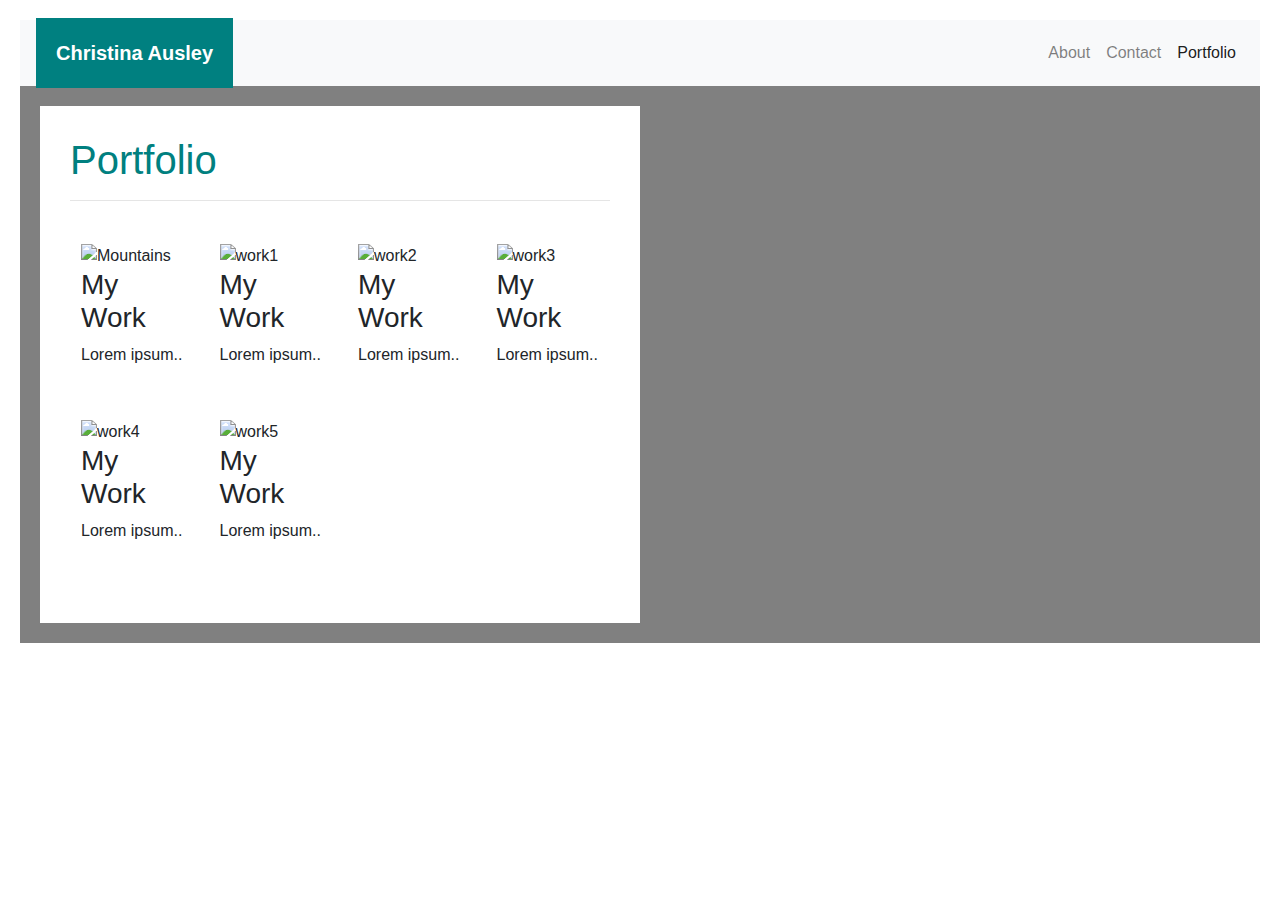
==== portfolio.html @ 51d21e62 "third commit" ====
<!DOCTYPE html>
<html lang="en">
<head>
    <meta charset="UTF-8">
    <meta name="viewport" content="width=device-width, initial-scale=1.0">
    <title>Document</title>
    <link rel="stylesheet" type="text/css" href="style.css">
    <link rel="stylesheet" href="https://stackpath.bootstrapcdn.com/bootstrap/4.4.1/css/bootstrap.min.css" integrity="sha384-Vkoo8x4CGsO3+Hhxv8T/Q5PaXtkKtu6ug5TOeNV6gBiFeWPGFN9MuhOf23Q9Ifjh" crossorigin="anonymous">
</head>
<body>
    <nav class="navbar navbar-expand-lg navbar-light bg-light">
        <a class="navbar-brand" style="padding: 20px; background-color: teal; margin-top: -10px; margin-bottom: -10px; color:white; font-weight: bold;" href="#">Christina Ausley</a>
        <button class="navbar-toggler" type="button" data-toggle="collapse" data-target="#navbarSupportedContent" aria-controls="navbarSupportedContent" aria-expanded="false" aria-label="Toggle navigation">
          <span class="navbar-toggler-icon"></span>
        </button>
      
        <div class="collapse navbar-collapse" id="navbarSupportedContent">
          <ul class="navbar-nav ml-auto">
            <li class="nav-item">
                <a class="nav-link" href="#">About</a>
            </li>
            <li class="nav-item">
              <a class="nav-link" href="#">Contact<span class="sr-only">(current)</span></a>
            </li>
            <li class="nav-item active">
              <a class="nav-link" href="#">Portfolio</a>
            </li>
          </ul>
        </div>
      </nav>
    <div class="wrapper">
    <div id="main_content">
        <h1>Portfolio</h1>
        <hr />
      
        <div>
        <div class="row">
          <div class="column">
            <div class="content">
              <img src="assets/images/350x350.png" alt="Mountains" style="width:100%">
              <h3>My Work</h3>
              <p>Lorem ipsum..</p>
            </div>
          </div>
          <div class="column">
            <div class="content">
              <img src="assets/images/350x350.png" alt="work1" style="width:100%">
              <h3>My Work</h3>
              <p>Lorem ipsum..</p>
            </div>
          </div>
          <div class="column">
            <div class="content">
              <img src="assets/images/350x350.png" alt="work2" style="width:100%">
              <h3>My Work</h3>
              <p>Lorem ipsum..</p>
            </div>
          </div>
          <div class="column">
            <div class="content">
              <img src="assets/images/350x350.png" alt="work3" style="width:100%">
              <h3>My Work</h3>
              <p>Lorem ipsum..</p>
            </div>
          </div>
          <div class="column">
            <div class="content">
              <img src="assets/images/350x350.png" alt="work4" style="width:100%">
              <h3>My Work</h3>
              <p>Lorem ipsum..</p>
            </div>
          </div>
          <div class="column">
            <div class="content">
              <img src="assets/images/350x350.png" alt="work5" style="width:100%">
              <h3>My Work</h3>
              <p>Lorem ipsum..</p>
            </div>
          </div>
        
        
    </div>
    </div>
</body>
</html>
---- style.css ----
h1 {
    color: teal;
    font-family: sans-serif
}

p {
    font-family: sans-serif;
}

.wrapper {
    width: 100%;
    padding: 20px;
    background-color: gray
}

#main_content {
    width: 50%;
    background-color: white;
    padding: 30px;
}

#profile {
    height: 300px;
    width: 230px;
    padding: 20px;
}

* {
    box-sizing: border-box;
  }
  
  body {
    background-color: #f1f1f1;
    padding: 20px;
    font-family: Arial;
  }
  
  /* Center website */
  .main {
    max-width: 1000px;
    margin: auto;
  }
  
  h1 {
    font-size: 50px;
    word-break: break-all;
  }
  
  .row {
    margin: 8px -16px;
  }
  
  /* CSS FOR PORTFOLIO*/
  .row,
  .row > .column {
    padding: 8px;
  }
  
  .column {
    float: left;
    width: 25%;
  }
  
  .row:after {
    content: "";
    display: table;
    clear: both;
  }
  
  .content {
    background-color: white;
    padding: 10px;
  }
  
  @media screen and (max-width: 992px) {
    .column {
      width: 50%;
    }
  }
  
  @media screen and (max-width: 640px) {
    .column {
      width: 100%;
    }
  }
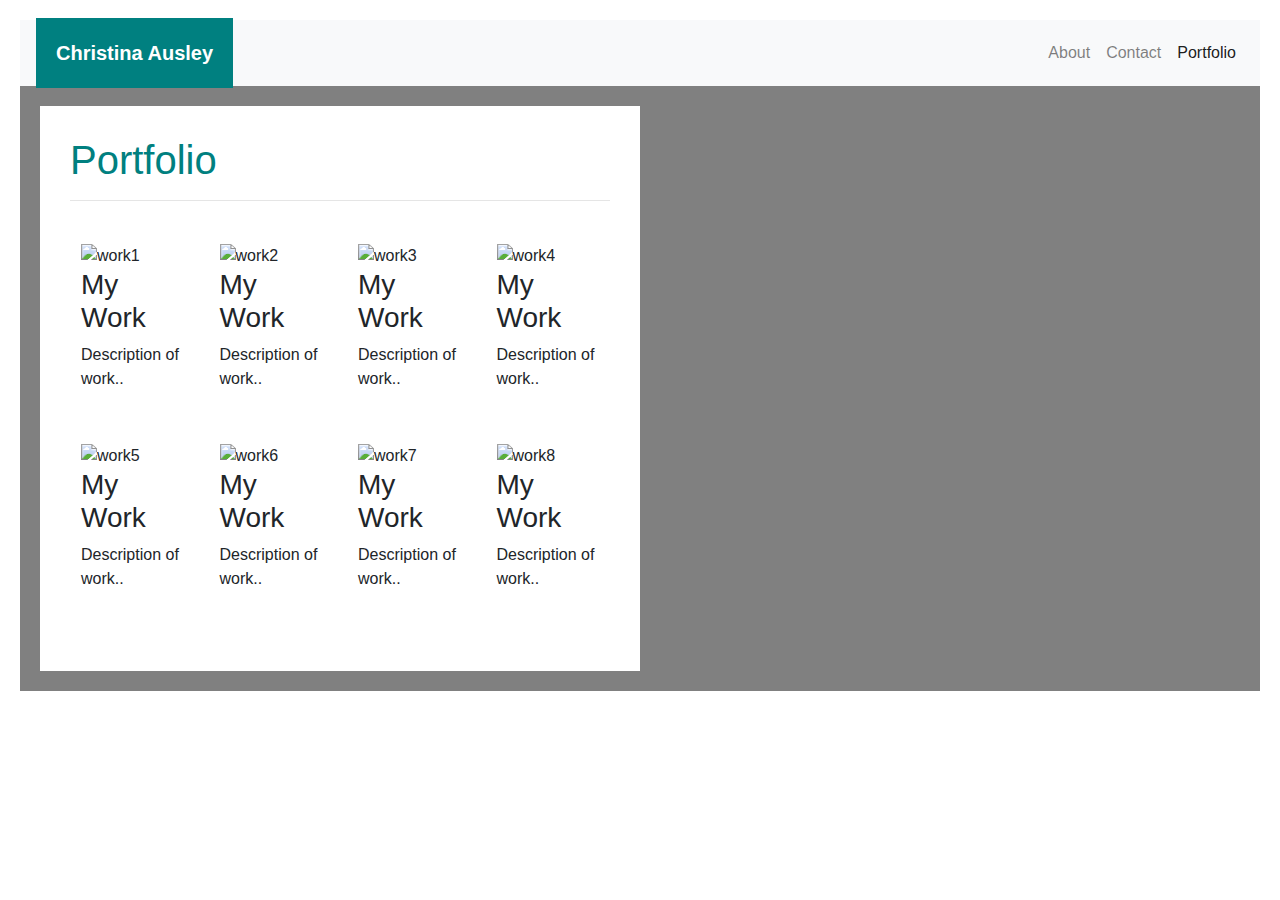
==== commit 5d66ff45: "latest commit" ====
--- a/portfolio.html
+++ b/portfolio.html
@@ -17,13 +17,13 @@
         <div class="collapse navbar-collapse" id="navbarSupportedContent">
           <ul class="navbar-nav ml-auto">
             <li class="nav-item">
-                <a class="nav-link" href="#">About</a>
+                <a class="nav-link" href="index.html">About</a>
             </li>
             <li class="nav-item">
-              <a class="nav-link" href="#">Contact<span class="sr-only">(current)</span></a>
+              <a class="nav-link" href="contact.html">Contact<span class="sr-only">(current)</span></a>
             </li>
             <li class="nav-item active">
-              <a class="nav-link" href="#">Portfolio</a>
+              <a class="nav-link" href="portfolio.html">Portfolio</a>
             </li>
           </ul>
         </div>
@@ -37,44 +37,58 @@
         <div class="row">
           <div class="column">
             <div class="content">
-              <img src="assets/images/350x350.png" alt="Mountains" style="width:100%">
-              <h3>My Work</h3>
-              <p>Lorem ipsum..</p>
-            </div>
-          </div>
-          <div class="column">
-            <div class="content">
               <img src="assets/images/350x350.png" alt="work1" style="width:100%">
               <h3>My Work</h3>
-              <p>Lorem ipsum..</p>
+              <p>Description of work..</p>
             </div>
           </div>
           <div class="column">
             <div class="content">
               <img src="assets/images/350x350.png" alt="work2" style="width:100%">
               <h3>My Work</h3>
-              <p>Lorem ipsum..</p>
+              <p>Description of work..</p>
             </div>
           </div>
           <div class="column">
             <div class="content">
               <img src="assets/images/350x350.png" alt="work3" style="width:100%">
               <h3>My Work</h3>
-              <p>Lorem ipsum..</p>
+              <p>Description of work..</p>
             </div>
           </div>
           <div class="column">
             <div class="content">
               <img src="assets/images/350x350.png" alt="work4" style="width:100%">
               <h3>My Work</h3>
-              <p>Lorem ipsum..</p>
+              <p>Description of work..</p>
             </div>
           </div>
           <div class="column">
             <div class="content">
               <img src="assets/images/350x350.png" alt="work5" style="width:100%">
               <h3>My Work</h3>
-              <p>Lorem ipsum..</p>
+              <p>Description of work..</p>
+            </div>
+          </div>
+          <div class="column">
+            <div class="content">
+              <img src="assets/images/350x350.png" alt="work6" style="width:100%">
+              <h3>My Work</h3>
+              <p>Description of work..</p>
+            </div>
+          </div>
+          <div class="column">
+            <div class="content">
+              <img src="assets/images/350x350.png" alt="work7" style="width:100%">
+              <h3>My Work</h3>
+              <p>Description of work..</p>
+            </div>
+          </div>
+          <div class="column">
+            <div class="content">
+              <img src="assets/images/350x350.png" alt="work8" style="width:100%">
+              <h3>My Work</h3>
+              <p>Description of work..</p>
             </div>
           </div>
         
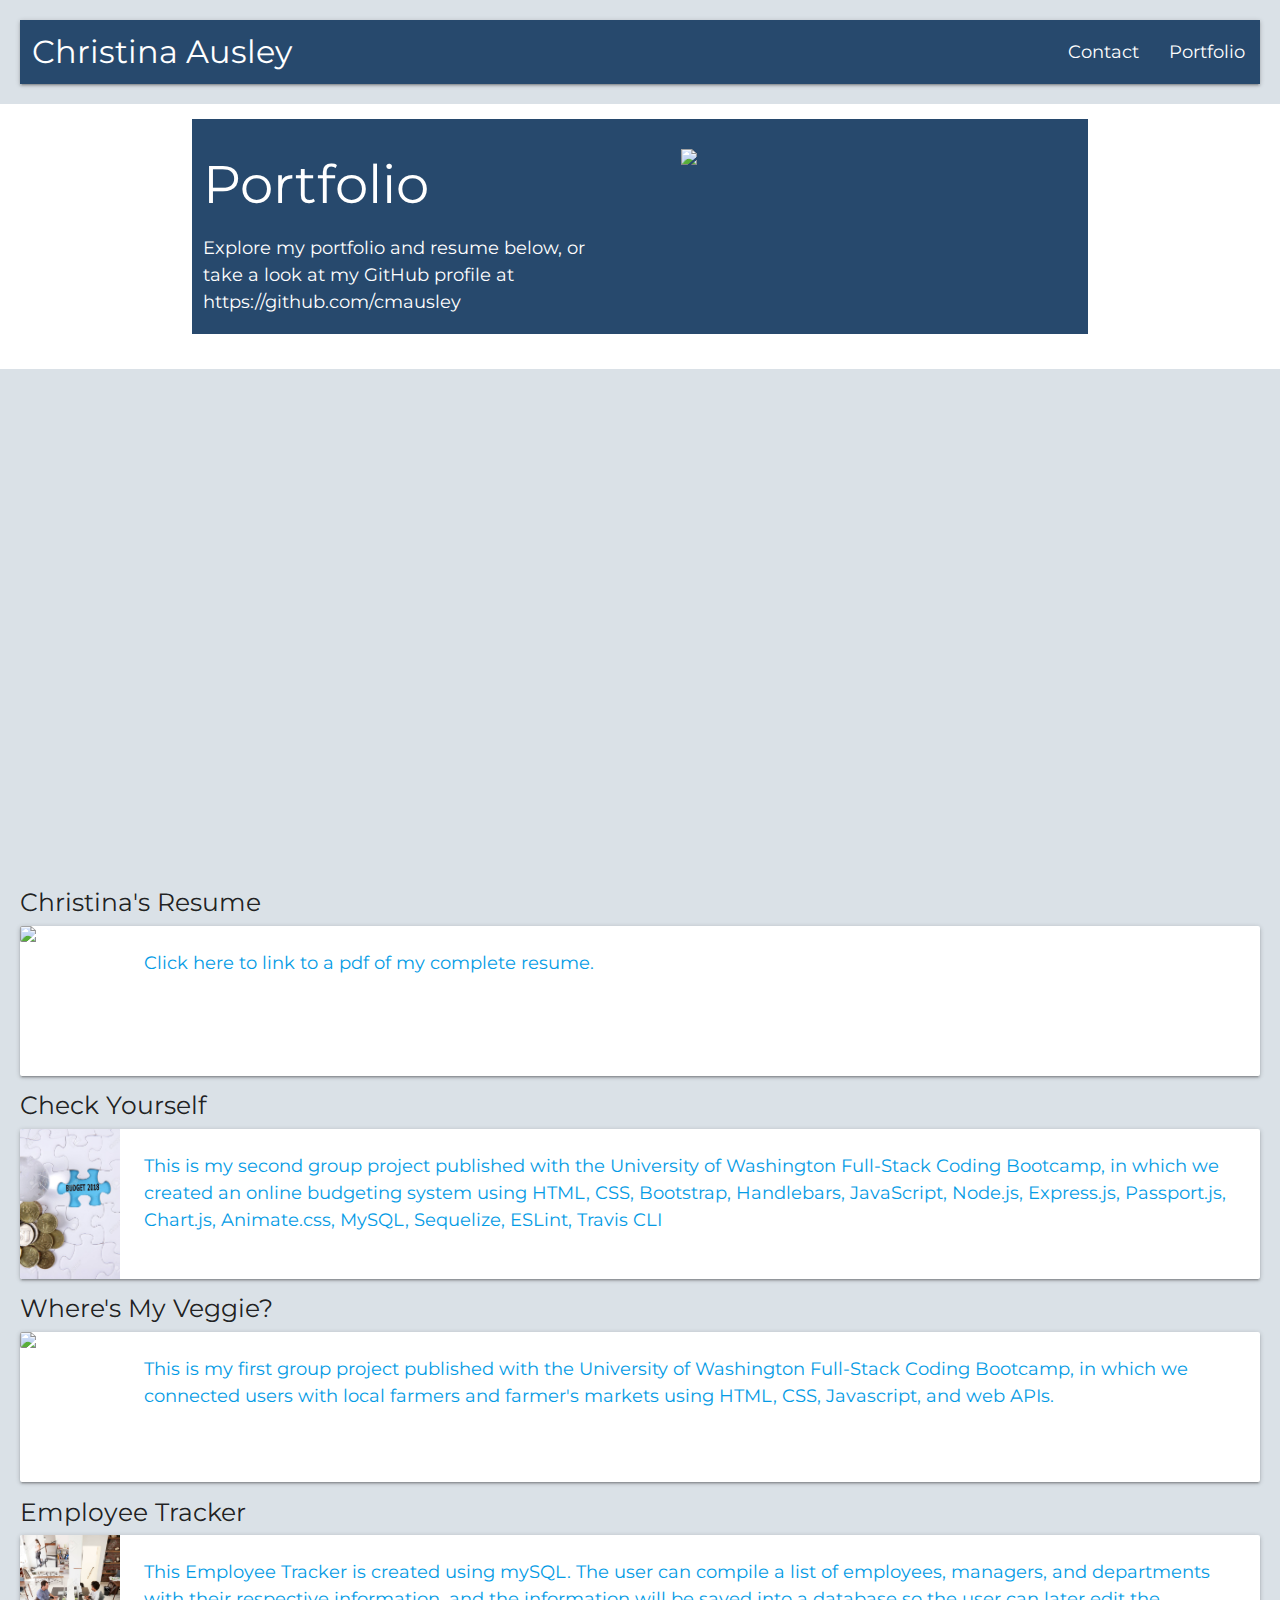
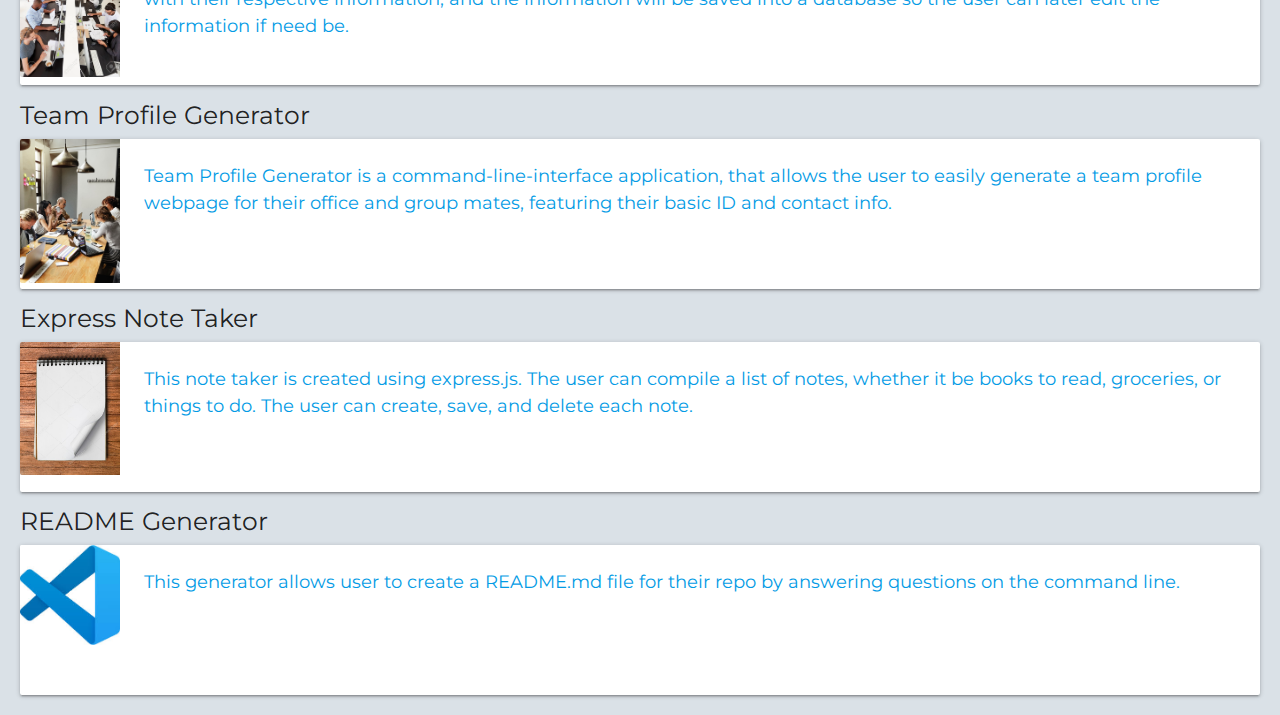
==== commit 6c764813: "updated portfolio" ====
--- a/portfolio.html
+++ b/portfolio.html
@@ -1,99 +1,149 @@
 <!DOCTYPE html>
 <html lang="en">
-<head>
+
+  <head>
     <meta charset="UTF-8">
     <meta name="viewport" content="width=device-width, initial-scale=1.0">
-    <title>Document</title>
-    <link rel="stylesheet" type="text/css" href="style.css">
-    <link rel="stylesheet" href="https://stackpath.bootstrapcdn.com/bootstrap/4.4.1/css/bootstrap.min.css" integrity="sha384-Vkoo8x4CGsO3+Hhxv8T/Q5PaXtkKtu6ug5TOeNV6gBiFeWPGFN9MuhOf23Q9Ifjh" crossorigin="anonymous">
+    <title>Portfolio</title>
+
+    <link rel="stylesheet" href="https://cdnjs.cloudflare.com/ajax/libs/materialize/1.0.0/css/materialize.min.css">
+    <link rel="stylesheet" href="style.css">
+    <link href="https://fonts.googleapis.com/css2?family=Montserrat:wght@300&display=swap" rel="stylesheet">
 </head>
+
 <body>
-    <nav class="navbar navbar-expand-lg navbar-light bg-light">
-        <a class="navbar-brand" style="padding: 20px; background-color: teal; margin-top: -10px; margin-bottom: -10px; color:white; font-weight: bold;" href="#">Christina Ausley</a>
-        <button class="navbar-toggler" type="button" data-toggle="collapse" data-target="#navbarSupportedContent" aria-controls="navbarSupportedContent" aria-expanded="false" aria-label="Toggle navigation">
-          <span class="navbar-toggler-icon"></span>
-        </button>
-      
-        <div class="collapse navbar-collapse" id="navbarSupportedContent">
-          <ul class="navbar-nav ml-auto">
-            <li class="nav-item">
-                <a class="nav-link" href="index.html">About</a>
-            </li>
-            <li class="nav-item">
-              <a class="nav-link" href="contact.html">Contact<span class="sr-only">(current)</span></a>
-            </li>
-            <li class="nav-item active">
-              <a class="nav-link" href="portfolio.html">Portfolio</a>
-            </li>
-          </ul>
+  <div class=navbar>
+      <nav>
+          <div class="nav-wrapper">
+              <a href="index.html" class="brand-logo">Christina Ausley</a>
+              <ul id="nav-mobile" class="right hide-on-med-and-down">
+                  <li><a id="nav-mobile-items" href="contact.html">Contact</a></li>
+                  <li><a id="nav-mobile-items" href="portfolio.html">Portfolio</a></li>
+              </ul>
+          </div>
+      </nav>
+  </div>
+
+  <div class="section white">
+    <div class="row container">
+      <div class="col s6">
+        <h2 id="card-title">Portfolio</h2>
+        <p id="card-title">Explore my portfolio and resume below, or take a look at my GitHub profile at https://github.com/cmausley</p>
+      </div>
+      <img class="col s5" id="home-map" src="assets/images/market-4020378_1920.jpg">
+    </div>
+  </div>
+
+  <div class="parallax-container parallax-container-1">
+    <div class="parallax"><img src="assets/images/seal-5048013_1920.jpg"></div>
+  </div>
+
+  <div class="vendor-list">
+
+    <div class="col s12 m7">
+      <h5 class="header">Christina's Resume</h5>
+      <div class="card horizontal">
+        <div class="card-image">
+          <img src="assets/images/IMG-9623.JPG">
         </div>
-      </nav>
-    <div class="wrapper">
-    <div id="main_content">
-        <h1>Portfolio</h1>
-        <hr />
-      
-        <div>
-        <div class="row">
-          <div class="column">
-            <div class="content">
-              <img src="assets/images/350x350.png" alt="work1" style="width:100%">
-              <h3>My Work</h3>
-              <p>Description of work..</p>
-            </div>
+        <div class="card-stacked">
+          <div class="card-content">
+            <p> <a href="file:///C:/Users/causley/AppData/Local/Temp/Temp1_Christina%20Ausley%20Resume%20April%202020.zip/52847a6a-8730-11ea-8b25-0cc47a792c0a_id_52847a6a-8730-11ea-8b25-0cc47a792c0a.html">Click here to link to a pdf of my complete resume.</a></p>
+  
           </div>
-          <div class="column">
-            <div class="content">
-              <img src="assets/images/350x350.png" alt="work2" style="width:100%">
-              <h3>My Work</h3>
-              <p>Description of work..</p>
-            </div>
+        </div>
+      </div>
+    </div>
+
+    <div class="col s12 m7">
+      <h5 class="header">Check Yourself</h5>
+      <div class="card horizontal">
+        <div class="card-image">
+          <img src="assets/images/94503682-budget-2018-concept-missing-piece-of-puzzle-on-white-background-vertical-shot.jpg">
+        </div>
+        <div class="card-stacked">
+          <div class="card-content">
+            <p> <a href="https://jp-project2.herokuapp.com/">This is my second group project published with the University of Washington Full-Stack Coding Bootcamp, in which we created an online budgeting system using HTML, CSS, Bootstrap, Handlebars, JavaScript, Node.js, Express.js, Passport.js, Chart.js, Animate.css, MySQL, Sequelize, ESLint, Travis CLI</a></p>
           </div>
-          <div class="column">
-            <div class="content">
-              <img src="assets/images/350x350.png" alt="work3" style="width:100%">
-              <h3>My Work</h3>
-              <p>Description of work..</p>
-            </div>
+        </div>
+      </div>
+    </div>
+
+    <div class="col s12 m7">
+      <h5 class="header">Where's My Veggie?</h5>
+      <div class="card horizontal">
+        <div class="card-image">
+          <img src="assets/images/peppers-346767_1920.jpg">
+        </div>
+        <div class="card-stacked">
+          <div class="card-content">
+            <p> <a href="https://cristianmontenegrop.github.io/07Project-Where-s-my-veggie.com/">This is my first group project published with the University of Washington Full-Stack Coding Bootcamp, in which we connected users with local farmers and farmer's markets using HTML, CSS, Javascript, and web APIs.</a>
+            </p>
           </div>
-          <div class="column">
-            <div class="content">
-              <img src="assets/images/350x350.png" alt="work4" style="width:100%">
-              <h3>My Work</h3>
-              <p>Description of work..</p>
-            </div>
+        </div>
+      </div>
+    </div>
+
+    <div class="col s12 m7">
+      <h5 class="header">Employee Tracker</h5>
+      <div class="card horizontal">
+        <div class="card-image">
+          <img src="assets/images/employee.jpg">
+        </div>
+        <div class="card-stacked">
+          <div class="card-content">
+            <p> <a href="https://github.com/cmausley/Employee-Tracker">This Employee Tracker is created using mySQL. The user can compile a list of employees, managers, and departments with their respective information, and the information will be saved into a database so the user can later edit the information if need be.</a></p>
           </div>
-          <div class="column">
-            <div class="content">
-              <img src="assets/images/350x350.png" alt="work5" style="width:100%">
-              <h3>My Work</h3>
-              <p>Description of work..</p>
-            </div>
+        </div>
+      </div>
+    </div>
+
+    <div class="col s12 m7">
+      <h5 class="header">Team Profile Generator</h5>
+      <div class="card horizontal">
+        <div class="card-image">
+          <img src="assets/images/team.jpg">
+        </div>
+        <div class="card-stacked">
+          <div class="card-content">
+            <p> <a href="https://github.com/cmausley/Team-Profile-Generator-Final">Team Profile Generator is a command-line-interface application, that allows the user to easily generate a team profile webpage for their office and group mates, featuring their basic ID and contact info.</a></p>
           </div>
-          <div class="column">
-            <div class="content">
-              <img src="assets/images/350x350.png" alt="work6" style="width:100%">
-              <h3>My Work</h3>
-              <p>Description of work..</p>
-            </div>
+        </div>
+      </div>
+    </div>
+
+    <div class="col s12 m7">
+      <h5 class="header">Express Note Taker</h5>
+      <div class="card horizontal">
+        <div class="card-image">
+          <img src="assets/images/notes.jpg">
+        </div>
+        <div class="card-stacked">
+          <div class="card-content">
+            <p> <a href="https://git.heroku.com/serene-bayou-19127.git">This note taker is created using express.js. The user can compile a list of notes, whether it be books to read, groceries, or things to do. The user can create, save, and delete each note.</a></p>
           </div>
-          <div class="column">
-            <div class="content">
-              <img src="assets/images/350x350.png" alt="work7" style="width:100%">
-              <h3>My Work</h3>
-              <p>Description of work..</p>
-            </div>
+        </div>
+      </div>
+    </div>
+
+    <div class="col s12 m7">
+      <h5 class="header">README Generator</h5>
+      <div class="card horizontal">
+        <div class="card-image">
+          <img src="assets/images/vs.jpg">
+        </div>
+        <div class="card-stacked">
+          <div class="card-content">
+            <p> <a href="https://github.com/cmausley/README_Generator/tree/master/README_Generator">This generator allows user to create a README.md file for their repo by answering questions on the command line.</a></p>
           </div>
-          <div class="column">
-            <div class="content">
-              <img src="assets/images/350x350.png" alt="work8" style="width:100%">
-              <h3>My Work</h3>
-              <p>Description of work..</p>
-            </div>
-          </div>
-        
-        
+        </div>
+      </div>
     </div>
-    </div>
+
+  <script src="https://code.jquery.com/jquery.js"></script>
+  <script src="https://cdnjs.cloudflare.com/ajax/libs/materialize/1.0.0/js/materialize.min.js"></script>
+  <script src="script.js"></script>
+
 </body>
+
 </html>--- a/style.css
+++ b/style.css
@@ -1,85 +1,221 @@
-h1 {
-    color: teal;
-    font-family: sans-serif
-}
+body {
+  /* background-image: url("/assets/market-2669499_1920.jpg"); */
+  background-color: #27496d;
+  background-color: #dae1e7;
+  font-family: 'Montserrat';
+  font-size: 15px;
+}
+
+.zip-code-input-button {
+
+  margin-top: 2.6rem;
+
+}
+
+.markets-initial-text {
+  padding-left: 1.3rem;
+}
+
 
 p {
-    font-family: sans-serif;
-}
+  font-size: larger;
+}
+
+.brand-logo {
+  margin-left: 0.8rem;
+}
+
+#logo-img {
+
+  margin-top: 0.3rem;
+  max-height: 3.5rem;
+  max-width: auto;
+}
+
+#nav-mobile-items {
+
+  font-size: large;
+}
+
+.nav-wrapper {
+  background-color: #27496d;
+}
+
+.navbar {
+  margin: 20px;
+}
+
+
+.card1 {
+  padding: 20px;
+  width: 100%;
+}
+
+.cards-image {
+  float: "left";
+
+}
+
+.brand-logo {
+  margin-left: 10px;
+}
+
+.container {
+  background-color: #27496d;
+}
+
 
 .wrapper {
-    width: 100%;
-    padding: 20px;
-    background-color: gray
-}
-
-#main_content {
-    width: 50%;
-    background-color: white;
-    padding: 30px;
-}
-
-#profile {
-    height: 300px;
-    width: 230px;
-    padding: 20px;
-}
-
-* {
-    box-sizing: border-box;
-  }
-  
-  body {
-    background-color: #f1f1f1;
-    padding: 20px;
-    font-family: Arial;
-  }
-  
-  /* Center website */
-  .main {
-    max-width: 1000px;
-    margin: auto;
-  }
-  
-  h1 {
-    font-size: 50px;
-    word-break: break-all;
-  }
-  
-  .row {
-    margin: 8px -16px;
-  }
-  
-  /* CSS FOR PORTFOLIO*/
-  .row,
-  .row > .column {
-    padding: 8px;
-  }
-  
-  .column {
-    float: left;
-    width: 25%;
-  }
-  
-  .row:after {
-    content: "";
-    display: table;
-    clear: both;
-  }
-  
-  .content {
-    background-color: white;
-    padding: 10px;
-  }
-  
-  @media screen and (max-width: 992px) {
-    .column {
-      width: 50%;
-    }
-  }
-  
-  @media screen and (max-width: 640px) {
-    .column {
-      width: 100%;
-    }
-  }+  margin: 20px;
+}
+
+.contactcontainer {
+  border: 20px;
+  border-color: #dae1e7;
+}
+
+.vendor-list {
+  margin: 20px;
+}
+
+.card-image {
+  width: 100px;
+  height: 150px;
+}
+
+.card2 {
+  background-color: #dae1e7;
+}
+
+#opener {
+  margin-left: 10px;
+  color: white;
+}
+
+.blue-box {
+  background-color: #27496d;
+  color: white;
+}
+
+#card-title {
+  color: white;
+}
+
+
+.market-list {
+  margin: 20px;
+}
+
+#market-image {
+  height: 140px;
+  width: 741px;
+}
+
+p {
+  font-size: larger;
+}
+
+.brand-logo {
+  margin-left: 0.8rem;
+}
+
+#logo-img {
+
+  margin-top: 0.3rem;
+  max-height: 3.5rem;
+  max-width: auto;
+}
+
+#nav-mobile-items {
+
+  font-size: large;
+}
+
+.nav-wrapper {
+  background-color: #27496d;
+}
+
+#home-map {
+  margin-top: 2rem;
+  float: right;
+  max-width: 500px;
+  max-height: auto;
+
+  margin-right: 3rem;
+}
+
+#home-weather {
+  margin-top: 2rem;
+  float: left;
+  max-width: 500px;
+  max-height: auto;
+}
+
+.coming-weather-txt {
+  float: right;
+}
+
+.text-on-left {
+  text-align: left;
+}
+
+
+.btn {
+  background-color: #dae1e7;
+}
+
+.parallax-container-1 {
+  height: 500px;
+}
+
+.parallax-container-2 {
+  height: 400px;
+}
+
+.footer-sponsors {
+  width: 150px;
+  height: auto;
+}
+
+.footer-sponsors {
+  max-height: auto;
+  max-width: 150px;
+
+
+}
+
+.container2 {
+  background-color: #27496d;
+}
+
+#home-map {
+  padding-bottom: 20px;
+}
+
+.sponsors2 {
+  width: 100px;
+  height: 100px;
+}
+
+.container3 {
+  width: 800px;
+}
+
+
+
+.contact-container {
+  margin-bottom: 1.5rem;
+}
+
+.video {
+  padding-left: 10%;
+}
+
+#card-title2 {
+  padding-left: 15%;
+  color: white;
+}
+
+p {
+  color: white;
+}
